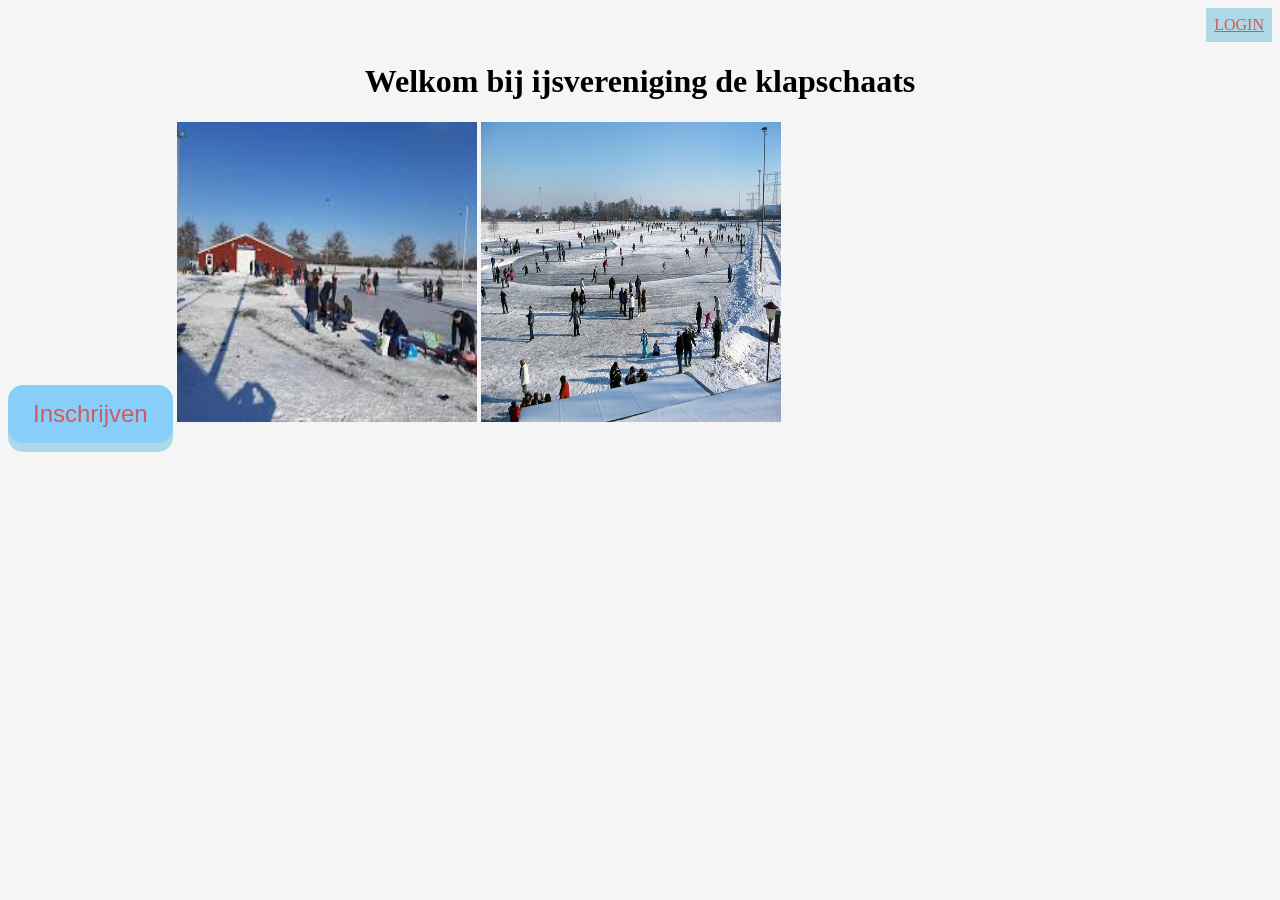
==== index.html @ f23f372c "WOENSDAG 19 mei 2021" ====
<!DOCTYPE html>
<html lang="en">
<head>
    <meta charset="UTF-8">
    <title>IJSVERENIGING de Klapschaats</title>

    <!-- css -->
    <link rel="stylesheet" type="text/css" href="css/main.css">
</head>
<body>
<!-- Login Knop -->
<ul>
    <li><a href="login.php">LOGIN</a></li>
</ul>

<h1>Welkom bij ijsvereniging de klapschaats</h1>



        <button class="button">Inschrijven</button>


        <img src="assets/ijs.jpeg" width="300px" height="300px">

        <img src="assets/schaatsbaan.jpeg" width="300px" height="300px">


</body>
</html>
---- css/main.css ----
body {
background-color: whitesmoke;
}

div.container {
    text-align: center;
    padding: 10px 20px;
}

/*navigatie bar*/
ul {
    list-style-type: none;
    margin: 0;
    padding: 0;
    overflow: hidden;

}

li {
    float: right;
}

li a {
    display: block;
    padding: 8px;
    color: indianred;
    background-color: lightblue;
}

/* TABLE */
input[type=text], select, textarea {
    width: 50%;
    padding: 12px;
    border: 1px solid #ccc;
    border-radius: 4px;
    resize: vertical;
}

input[type=number]{
    width: 50%;
    padding: 12px;
    border: 1px solid #ccc;
    border-radius: 4px;
    resize: vertical;
}

input[type=email]{
    width: 50%;
    padding: 12px;
    border: 1px solid #ccc;
    border-radius: 4px;
    resize: vertical;
}

input[type=password]{
    width: 50%;
    padding: 12px;
    border: 1px solid #ccc;
    border-radius: 4px;
    resize: vertical;
}

label {
    padding: 12px 12px 12px 0;
    display: inline-block;
}

input[type=submit] {
    background-color: #4CAF50;
    color: white;
    padding: 12px 20px;
    border: none;
    border-radius: 4px;
    cursor: pointer;
    float: right;
}

input[type=submit]:hover {
    background-color: #45a049;
}

.container {
    border-radius: 5px;
    background-color: #f2f2f2;
    padding: 20px;
    margin-top: 4%;
    margin-left: 25%;
    margin-right: 25%;
    margin-bottom: 4%;
}

.col-25 {
    float: left;
    width: 25%;
    margin-top: 6px;
}

.col-75 {
    float: left;
    width: 75%;
    margin-top: 6px;
}

/* Clear floats after the columns */
.row:after {
    content: "";
    display: table;
    clear: both;
}

h1 {
    text-align: center;
}
/* Responsive layout - when the screen is less than 600px wide, make the two columns stack on top of each other instead of next to each other */
@media screen and (max-width: 600px) {
    .col-25, .col-75, input[type=submit] {
        width: 100%;
        margin-top: 0;
    }

}

/* BUTTON */

.button {
    display: inline-block;
    padding: 15px 25px;
    font-size: 24px;
    cursor: pointer;
    text-align: center;
    text-decoration: none;
    outline: none;
    color: indianred;
    background-color: lightskyblue;
    border: none;
    border-radius: 15px;
    box-shadow: 0 9px lightblue;
}

.button:hover {background-color: cornflowerblue}

.button:active {
    background-color: #3e8e41;
    box-shadow: 0 5px #666;
    transform: translateY(4px);
}
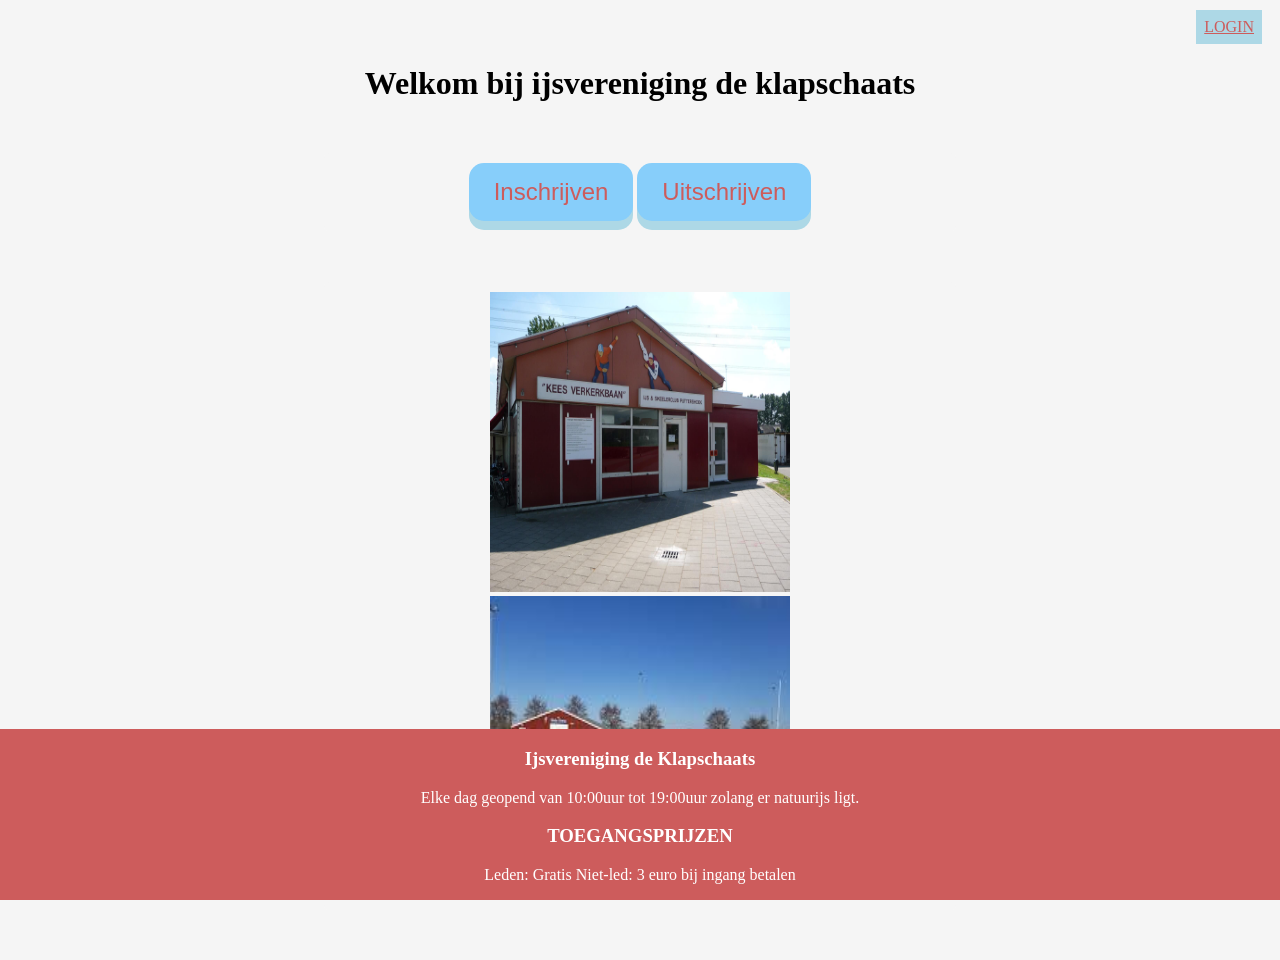
==== commit d0e92a33: "Add files via upload" ====
--- a/index.html
+++ b/index.html
@@ -16,14 +16,32 @@
 <h1>Welkom bij ijsvereniging de klapschaats</h1>
 
 
+<div class="container">
+    <!-- Inschrijven -->
+    <a href="inschrijven.php"><button class="button">Inschrijven</button></a>
 
-        <button class="button">Inschrijven</button>
+    <!-- Uitschrijven -->
+    <a href='uitschrijven.php'><button class="button">Uitschrijven</button></a>
+</div>
+
+<div class="container">
+    <img src="assets/clubgebouw.jpg" width="300" height="300">
+    <img src="assets/ijs.jpeg" width="300" height="300">
+</div>
 
 
-        <img src="assets/ijs.jpeg" width="300px" height="300px">
 
-        <img src="assets/schaatsbaan.jpeg" width="300px" height="300px">
+<!-- FOOTER -->
+<div class="footer">
 
+    <p><h3>Ijsvereniging de Klapschaats</h3>
+    Elke dag geopend van 10:00uur tot 19:00uur zolang er natuurijs ligt.</p>
 
+    <p><h3>TOEGANGSPRIJZEN</h3>
+    Leden: Gratis
+    Niet-led: 3 euro bij ingang betalen
+    </p>
+
+</div>
 </body>
 </html>
--- a/css/main.css
+++ b/css/main.css
@@ -5,12 +5,13 @@
 div.container {
     text-align: center;
     padding: 10px 20px;
+    background-color: whitesmoke;
 }
 
 /*navigatie bar*/
 ul {
     list-style-type: none;
-    margin: 0;
+    margin: 10px;
     padding: 0;
     overflow: hidden;
 
@@ -26,38 +27,38 @@
     color: indianred;
     background-color: lightblue;
 }
-
-/* TABLE */
+/* FORMULIER */
+
 input[type=text], select, textarea {
-    width: 50%;
-    padding: 12px;
-    border: 1px solid #ccc;
-    border-radius: 4px;
-    resize: vertical;
-}
-
-input[type=number]{
-    width: 50%;
-    padding: 12px;
-    border: 1px solid #ccc;
-    border-radius: 4px;
-    resize: vertical;
-}
-
-input[type=email]{
-    width: 50%;
-    padding: 12px;
-    border: 1px solid #ccc;
-    border-radius: 4px;
-    resize: vertical;
-}
-
-input[type=password]{
-    width: 50%;
-    padding: 12px;
-    border: 1px solid #ccc;
-    border-radius: 4px;
-    resize: vertical;
+    width: 100%;
+    padding: 16px 20px;
+    border: 3px solid #555;
+    border-radius: 4px;
+    background-color: #f1f1f1;
+}
+
+input[type=email] {
+    width: 100%;
+    padding: 16px 20px;
+    border: 3px solid #555;
+    border-radius: 4px;
+    background-color: #f1f1f1;
+}
+
+input[type=password] {
+    width: 100%;
+    padding: 16px 20px;
+    border: 3px solid #555;
+    border-radius: 4px;
+    background-color: #f1f1f1;
+}
+
+input[type=number] {
+    width: 100%;
+    padding: 16px 20px;
+    border: 3px solid #555;
+    border-radius: 4px;
+    background-color: #f1f1f1;
 }
 
 label {
@@ -66,7 +67,7 @@
 }
 
 input[type=submit] {
-    background-color: #4CAF50;
+    background-color: cornflowerblue;
     color: white;
     padding: 12px 20px;
     border: none;
@@ -76,7 +77,84 @@
 }
 
 input[type=submit]:hover {
-    background-color: #45a049;
+    background-color: cornflowerblue;
+}
+
+.container {
+    border-radius: 5px;
+    background-color: #f2f2f2;
+    padding: 20px;
+}
+
+.col-25 {
+    float: left;
+    width: 25%;
+    margin-top: 6px;
+}
+
+.col-75 {
+    float: left;
+    width: 75%;
+    margin-top: 6px;
+}
+
+/* Clear floats after the columns */
+.row:after {
+    content: "";
+    display: table;
+    clear: both;
+}
+
+/* TABLE */
+input[type=text], select, textarea {
+    width: 50%;
+    padding: 12px;
+    border: 1px solid #ccc;
+    border-radius: 4px;
+    resize: vertical;
+}
+
+input[type=number]{
+    width: 50%;
+    padding: 12px;
+    border: 1px solid #ccc;
+    border-radius: 4px;
+    resize: vertical;
+}
+
+input[type=email]{
+    width: 50%;
+    padding: 12px;
+    border: 1px solid #ccc;
+    border-radius: 4px;
+    resize: vertical;
+}
+
+input[type=password]{
+    width: 50%;
+    padding: 12px;
+    border: 1px solid #ccc;
+    border-radius: 4px;
+    resize: vertical;
+}
+
+label {
+    padding: 12px 12px 12px 0;
+    display: inline-block;
+}
+
+input[type=submit] {
+    background-color: cornflowerblue;
+    color: white;
+    padding: 12px 20px;
+    border: none;
+    border-radius: 4px;
+    cursor: pointer;
+    float: right;
+}
+
+input[type=submit]:hover {
+    background-color: cornflowerblue;
 }
 
 .container {
@@ -140,7 +218,19 @@
 .button:hover {background-color: cornflowerblue}
 
 .button:active {
-    background-color: #3e8e41;
+    background-color: cornflowerblue;
     box-shadow: 0 5px #666;
     transform: translateY(4px);
-}+}
+
+/* footer */
+ .footer {
+     position: fixed;
+     left: 0;
+     bottom: 0;
+     width: 100%;
+     background-color: indianred;
+     color: white;
+     text-align: center;
+ }
+
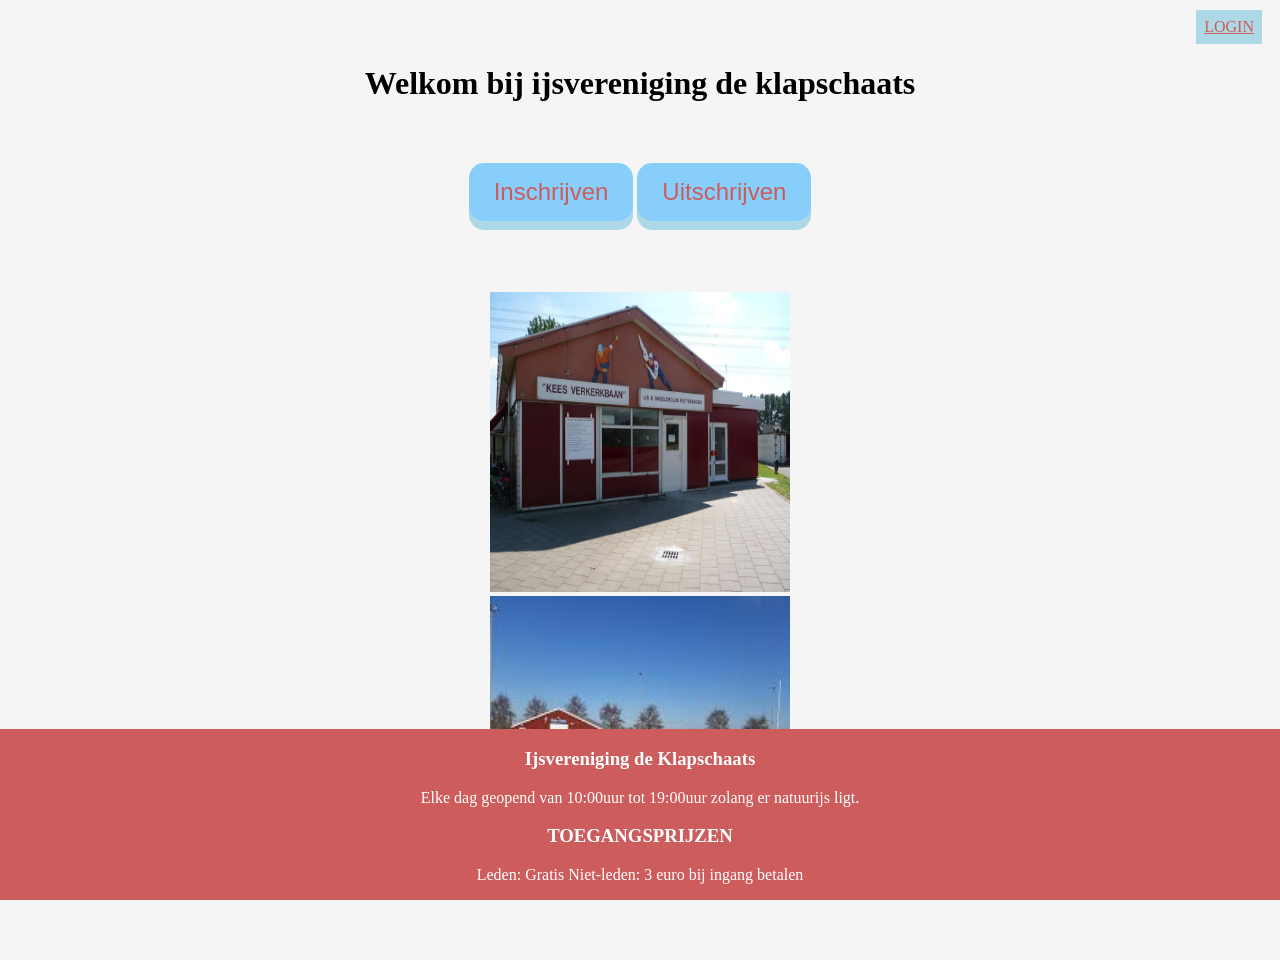
==== commit dae973bd: "Add files via upload" ====
--- a/index.html
+++ b/index.html
@@ -1,47 +1,47 @@
-<!DOCTYPE html>
-<html lang="en">
-<head>
-    <meta charset="UTF-8">
-    <title>IJSVERENIGING de Klapschaats</title>
+    <!DOCTYPE html>
+    <html lang="en">
+    <head>
+        <meta charset="UTF-8">
+        <title>IJSVERENIGING de Klapschaats</title>
 
-    <!-- css -->
-    <link rel="stylesheet" type="text/css" href="css/main.css">
-</head>
-<body>
-<!-- Login Knop -->
-<ul>
-    <li><a href="login.php">LOGIN</a></li>
-</ul>
+        <!-- css -->
+        <link rel="stylesheet" type="text/css" href="css/main.css">
+    </head>
+    <body>
+    <!-- Login Knop -->
+    <ul>
+        <li><a href="login.php">LOGIN</a></li>
+    </ul>
 
-<h1>Welkom bij ijsvereniging de klapschaats</h1>
+    <h1>Welkom bij ijsvereniging de klapschaats</h1>
 
 
-<div class="container">
-    <!-- Inschrijven -->
-    <a href="inschrijven.php"><button class="button">Inschrijven</button></a>
+    <div class="container">
+        <!-- Inschrijven -->
+        <a href="inschrijven.php"><button class="button">Inschrijven</button></a>
 
-    <!-- Uitschrijven -->
-    <a href='uitschrijven.php'><button class="button">Uitschrijven</button></a>
-</div>
+        <!-- Uitschrijven -->
+        <a href='uitschrijven.php'><button class="button">Uitschrijven</button></a>
+    </div>
 
-<div class="container">
-    <img src="assets/clubgebouw.jpg" width="300" height="300">
-    <img src="assets/ijs.jpeg" width="300" height="300">
-</div>
+    <div class="container">
+        <img src="assets/clubgebouw.jpg" width="300" height="300">
+        <img src="assets/ijs.jpeg" width="300" height="300">
+    </div>
 
 
 
-<!-- FOOTER -->
-<div class="footer">
+    <!-- FOOTER -->
+    <div class="footer">
 
-    <p><h3>Ijsvereniging de Klapschaats</h3>
-    Elke dag geopend van 10:00uur tot 19:00uur zolang er natuurijs ligt.</p>
+        <p><h3>Ijsvereniging de Klapschaats</h3>
+        Elke dag geopend van 10:00uur tot 19:00uur zolang er natuurijs ligt.</p>
 
-    <p><h3>TOEGANGSPRIJZEN</h3>
-    Leden: Gratis
-    Niet-led: 3 euro bij ingang betalen
-    </p>
+        <p><h3>TOEGANGSPRIJZEN</h3>
+        Leden: Gratis
+        Niet-leden: 3 euro bij ingang betalen
+        </p>
 
-</div>
-</body>
-</html>+    </div>
+    </body>
+    </html>
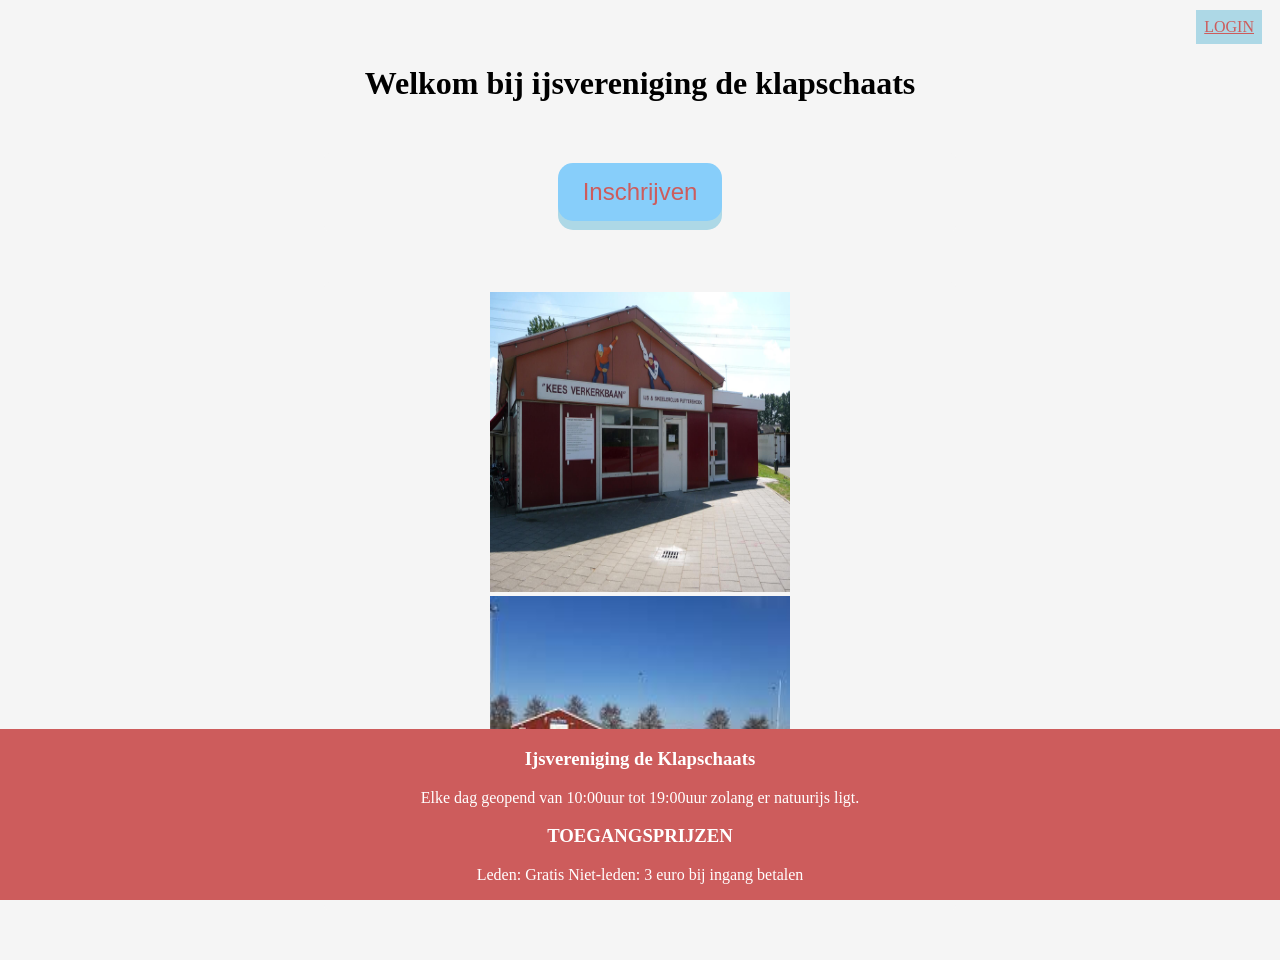
==== commit 23854a43: "Add files via upload" ====
--- a/index.html
+++ b/index.html
@@ -19,9 +19,6 @@
     <div class="container">
         <!-- Inschrijven -->
         <a href="inschrijven.php"><button class="button">Inschrijven</button></a>
-
-        <!-- Uitschrijven -->
-        <a href='uitschrijven.php'><button class="button">Uitschrijven</button></a>
     </div>
 
     <div class="container">
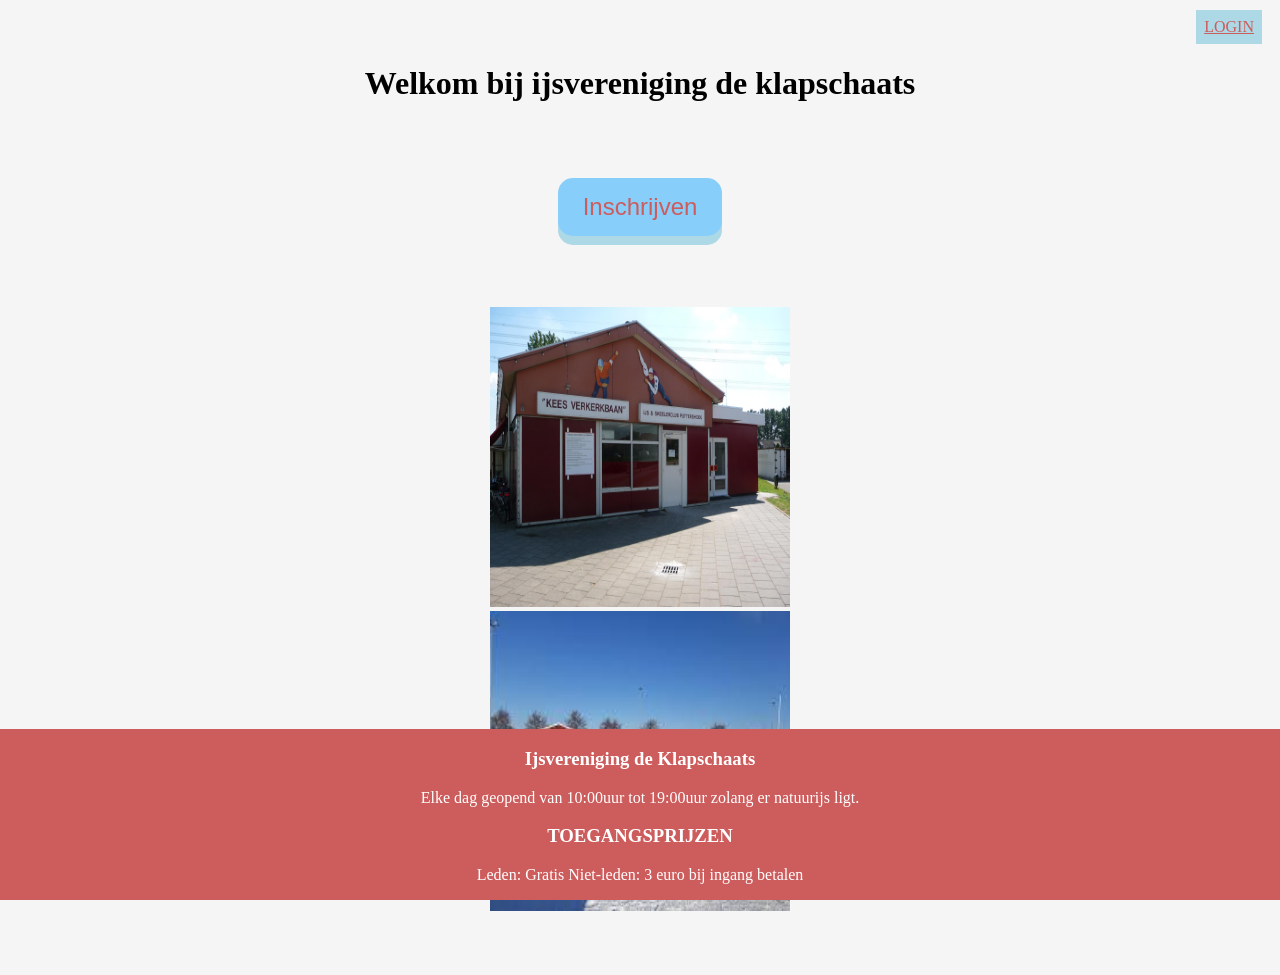
==== commit dd5ea568: "Add files via upload" ====
--- a/index.html
+++ b/index.html
@@ -8,12 +8,16 @@
         <link rel="stylesheet" type="text/css" href="css/main.css">
     </head>
     <body>
+    <div class="title">
     <!-- Login Knop -->
     <ul>
         <li><a href="login.php">LOGIN</a></li>
     </ul>
 
-    <h1>Welkom bij ijsvereniging de klapschaats</h1>
+
+        <h1 style="text-align: center; padding-bottom: 15px;" >Welkom bij ijsvereniging de klapschaats</h1>
+    </div>
+
 
 
     <div class="container">
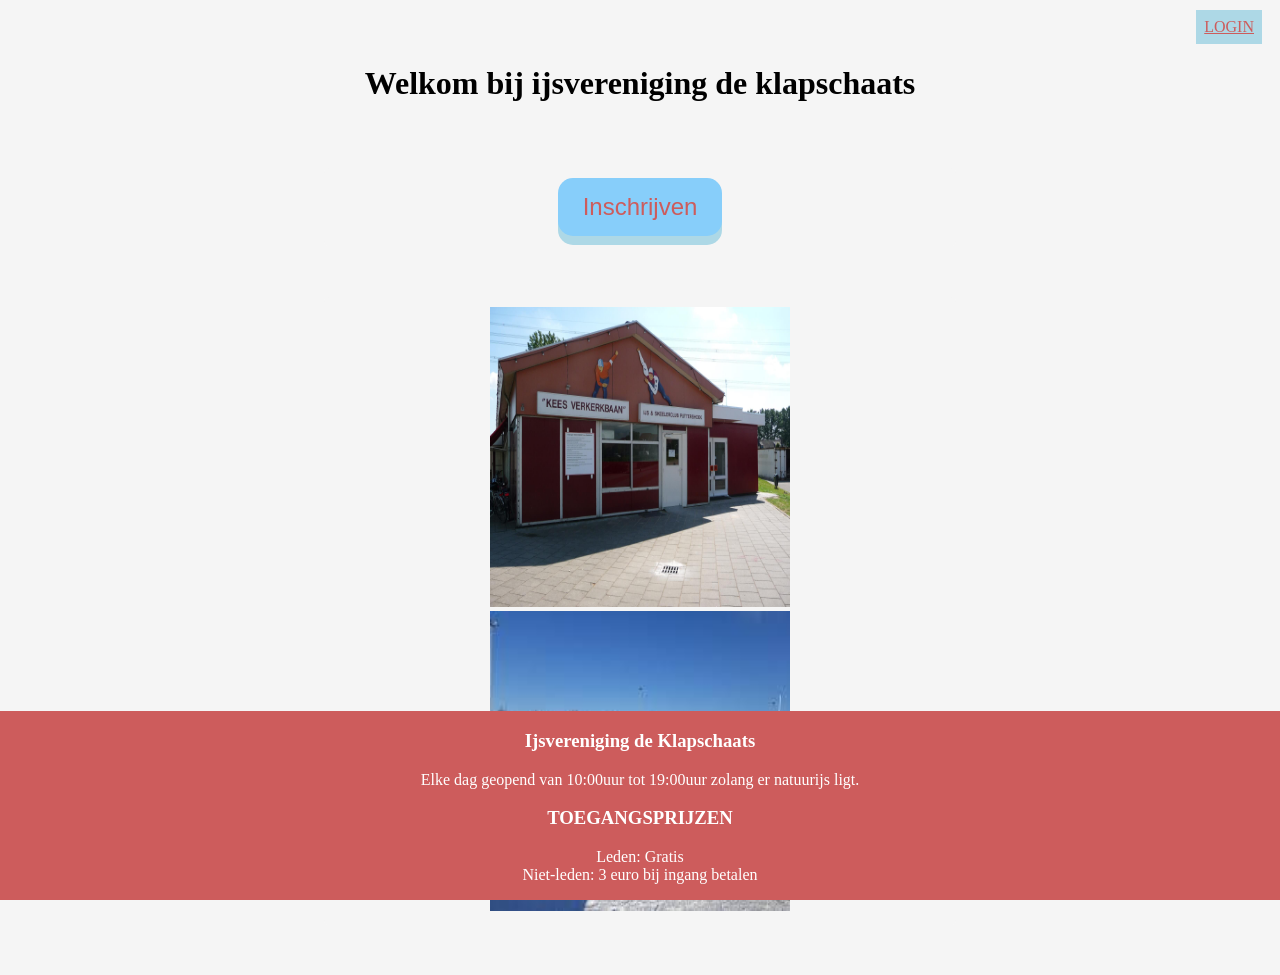
==== commit 53bb29c2: "Add files via upload" ====
--- a/index.html
+++ b/index.html
@@ -2,8 +2,8 @@
     <html lang="en">
     <head>
         <meta charset="UTF-8">
-        <title>IJSVERENIGING de Klapschaats</title>
-
+        <title>IJSVERENIGING de Klapschaats</title> <!-- title bij url -->
+        <link rel="icon" href="assets/schaatsbaan.jpeg"><!-- icon bij url -->
         <!-- css -->
         <link rel="stylesheet" type="text/css" href="css/main.css">
     </head>
@@ -39,7 +39,7 @@
         Elke dag geopend van 10:00uur tot 19:00uur zolang er natuurijs ligt.</p>
 
         <p><h3>TOEGANGSPRIJZEN</h3>
-        Leden: Gratis
+        Leden: Gratis<br>
         Niet-leden: 3 euro bij ingang betalen
         </p>
 
